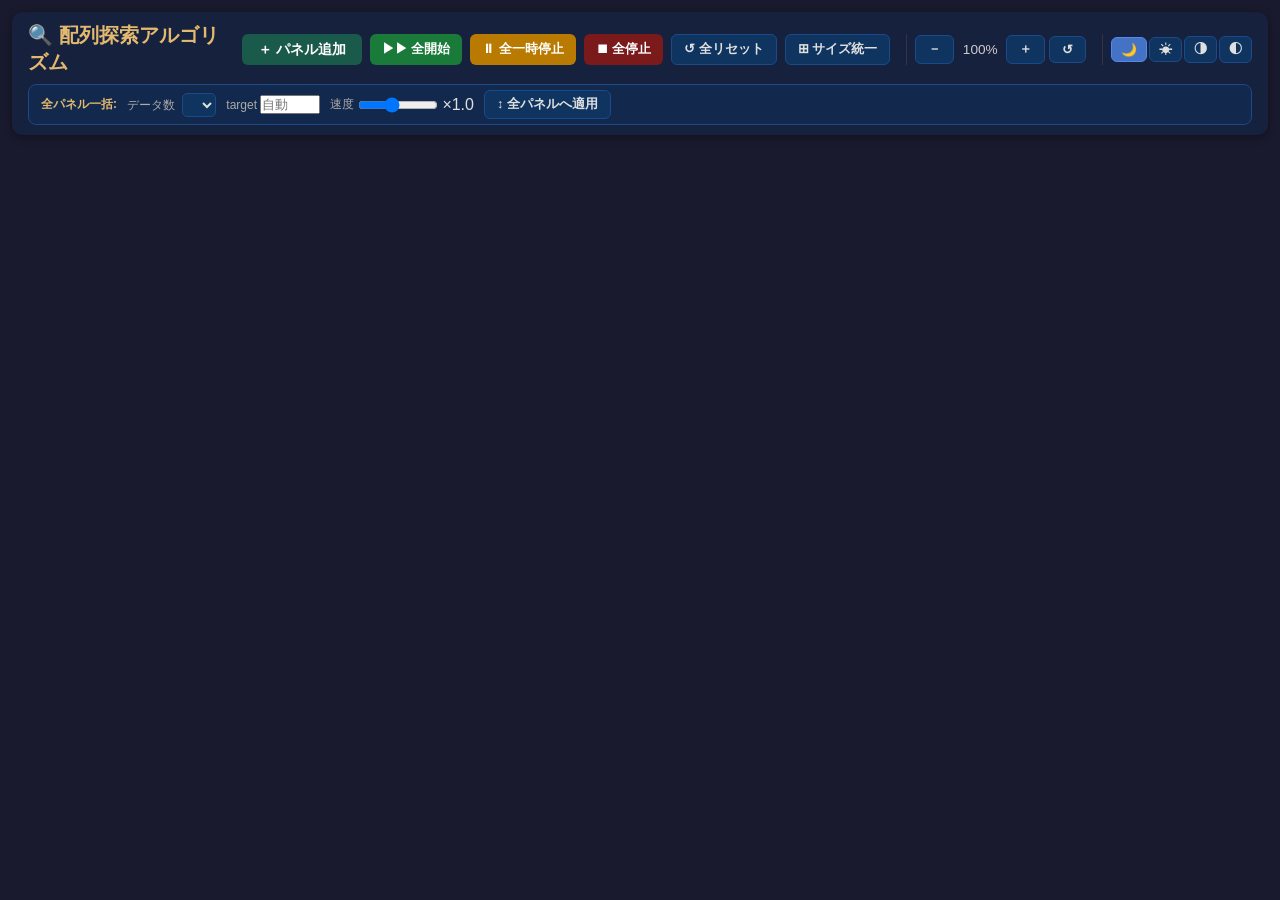
==== static/index.html @ 241fbbd7 "fix: drag/resize を Pointer Events API に統一 — setPointerCapture で軸ロック解消 mouse/touch 二重管理を廃止し pointerdo" ====
<!DOCTYPE html>
<html lang="ja">
<head>
  <meta charset="UTF-8">
  <meta name="viewport" content="width=device-width, initial-scale=1.0">
  <title>配列探索アルゴリズム</title>
  <link rel="stylesheet" href="/static/css/style.css?v=3">
</head>
<body>

  <!-- ===== ヘッダー ===== -->
  <header>
    <!-- 1行目: タイトル + パネル操作 -->
    <div class="header-row">
      <h1>🔍 配列探索アルゴリズム</h1>
      <div id="toolbar">
        <button id="btn-add-panel"  class="btn btn-add">＋ パネル追加</button>
        <button id="btn-start-all"  class="btn btn-success">▶▶ 全開始</button>
        <button id="btn-pause-all"  class="btn btn-warning">⏸ 全一時停止</button>
        <button id="btn-stop-all"   class="btn btn-danger">⏹ 全停止</button>
        <button id="btn-reset-all"  class="btn btn-secondary">↺ 全リセット</button>
        <button id="btn-sync-size"  class="btn btn-secondary" title="最前面のパネルサイズに全パネルを合わせる">⊞ サイズ統一</button>
        <div id="zoom-controls">
          <button id="btn-zoom-out"   class="btn btn-secondary" title="縮小">－</button>
          <span   id="zoom-label">100%</span>
          <button id="btn-zoom-in"    class="btn btn-secondary" title="拡大">＋</button>
          <button id="btn-zoom-reset" class="btn btn-secondary" title="ズームリセット">↺</button>
        </div>
        <div id="theme-controls">
          <button class="btn btn-secondary theme-btn theme-active" data-th="dark"     title="ダーク">🌙</button>
          <button class="btn btn-secondary theme-btn"              data-th="bright"   title="明るめ">☀</button>
          <button class="btn btn-secondary theme-btn"              data-th="hc"       title="コントラスト強め (暗め)">◑</button>
          <button class="btn btn-secondary theme-btn"              data-th="hcbright" title="コントラスト強め (明るめ)">◐</button>
        </div>
      </div>
    </div>
    <!-- 2行目: 全パネル一括設定 -->
    <div class="header-row" id="global-controls">
      <span class="global-label">全パネル一括:</span>
      <label>データ数
        <select id="global-size"></select>
      </label>
      <label>target
        <input type="number" id="global-target" min="0" max="999" placeholder="自動"
               style="width:60px" title="探索する値 (空欄=自動)">
      </label>
      <div class="speed-group">
        <label>速度</label>
        <input type="range" id="global-speed" min="1" max="200" value="80" title="大きいほど速い">
        <span id="global-speed-val">×1.0</span>
      </div>
      <button id="btn-apply-global" class="btn btn-secondary">↕ 全パネルへ適用</button>
    </div>
  </header>

  <!-- ===== パネルグリッド ===== -->
  <main id="panels-container"></main>

  <!-- ===== スクリプト ===== -->
  <script src="/static/js/array_canvas.js?v=8"></script>
  <script src="/static/js/ws_client.js?v=1"></script>
  <script src="/static/js/app.js?v=14"></script>
</body>
</html>
---- static/css/style.css ----
/* ===== リセット & ベース ===== */
*, *::before, *::after { box-sizing: border-box; margin: 0; padding: 0; }

body {
  font-family: "BIZ UDGothic", "Noto Sans JP", "Hiragino Kaku Gothic ProN",
               sans-serif;
  background: #1a1a2e;
  color: #e0e0e0;
  min-height: 100vh;
  padding: 12px;
  overflow-x: auto;   /* パネルが右端を超えた際に横スクロールを有効化 */
}

/* ===== ヘッダー ===== */
header {
  display: flex;
  flex-direction: column;
  gap: 8px;
  padding: 10px 16px;
  background: #16213e;
  border-radius: 10px;
  margin-bottom: 14px;
  box-shadow: 0 2px 8px rgba(0,0,0,.4);
}
.header-row {
  display: flex;
  align-items: center;
  gap: 10px;
  flex-wrap: wrap;
}
header h1 {
  font-size: 1.25rem;
  color: #e2b96f;
  flex: 1;
}

/* ===== ツールバー ===== */
#toolbar {
  display: flex;
  gap: 8px;
  flex-wrap: wrap;
}

/* ===== 全パネル一括設定 ===== */
#global-controls {
  background: rgba(15,52,96,.45);
  border: 1px solid #1a4a8a;
  border-radius: 8px;
  padding: 5px 12px;
  gap: 10px;
}
.global-label {
  font-size: .75rem;
  color: #e2b96f;
  font-weight: bold;
  white-space: nowrap;
}
#global-controls label {
  font-size: .75rem;
  color: #aaa;
  white-space: nowrap;
}
#global-controls select {
  background: #0f3460;
  color: #e0e0e0;
  border: 1px solid #1a4a8a;
  border-radius: 5px;
  padding: 3px 6px;
  font-size: .78rem;
  cursor: pointer;
  margin-left: 4px;
}
#global-controls select:focus { outline: 1px solid #e94560; }
#global-controls .speed-group input[type=range] {
  width: 80px;
}

/* ===== ズームコントロール ===== */
#zoom-controls {
  display: flex;
  align-items: center;
  gap: 4px;
  margin-left: 8px;
  padding-left: 8px;
  border-left: 1px solid #334;
}
#zoom-label {
  min-width: 3.2em;
  text-align: center;
  font-size: .85rem;
  color: #ccc;
}

/* ===== パネルコンテナ（フリーレイアウト） ===== */
#panels-container {
  position: relative;
  min-height: calc(100vh - 185px);
  transform-origin: 0 0;
}

/* ===== 1パネル ===== */
.panel {
  position: absolute;   /* フリー配置 */
  background: #16213e;
  border: 1px solid #0f3460;
  border-radius: 12px;
  padding: 12px;
  width: 520px;
  min-width: 280px;
  min-height: 340px;
  display: flex;
  flex-direction: column;
  gap: 8px;
  box-shadow: 0 4px 16px rgba(0,0,0,.5);
  transition: border-color .2s, box-shadow .15s;
  /* ── リサイズ ── */
  resize: both;
  overflow: hidden;
}
.panel.running  { border-color: #e94560; }
.panel.finished { border-color: #44aa44; }
.panel.front    { box-shadow: 0 8px 28px rgba(0,0,0,.8); }

/* リサイズハンドルを目立たせる */
.panel::after {
  content: '';
  position: absolute;
  bottom: 3px;
  right: 3px;
  width: 14px;
  height: 14px;
  background:
    linear-gradient(135deg,
      transparent 40%, #4472C4 40%, #4472C4 55%, transparent 55%,
      transparent 65%, #4472C4 65%, #4472C4 80%, transparent 80%);
  pointer-events: none;
  border-radius: 0 0 10px 0;
  opacity: .6;
}

/* パネルタイトルバー */
.panel-header {
  display: flex;
  align-items: center;
  gap: 8px;
}
.panel-title {
  font-size: .95rem;
  font-weight: bold;
  color: #e2b96f;
  flex: 1;
  overflow: hidden;
  text-overflow: ellipsis;
  white-space: nowrap;
}
.panel-close {
  background: none;
  border: none;
  color: #888;
  font-size: 1.1rem;
  cursor: pointer;
  padding: 2px 6px;
  border-radius: 4px;
}
.panel-close:hover { color: #e94560; background: rgba(233,69,96,.15); }

/* ドラッグハンドル */
.drag-handle {
  color: #888;
  font-size: 1.2rem;
  cursor: grab;
  padding: 0 4px;
  user-select: none;
  line-height: 1;
  flex-shrink: 0;
  touch-action: none;   /* タッチドラッグ有効化 */
}
.drag-handle:hover { color: #90caf9; }
.drag-handle:active { cursor: grabbing; }

/* タッチリサイズハンドル（モバイル対応） */
.panel .resize-handle {
  position: absolute;
  bottom: 0;
  right: 0;
  width: 24px;
  height: 24px;
  cursor: se-resize;
  z-index: 10;
  touch-action: none;
}

/* ドラッグ中・ドロップ対象のスタイル */
.panel.dragging {
  opacity: .35;
  border-style: dashed;
}
.panel.drag-over {
  border-color: #e2b96f !important;
  border-style: dashed;
  background: rgba(226,185,111,.06);
}

/* パラメタ行 */
.params-row {
  display: flex;
  gap: 6px;
  flex-wrap: wrap;
  align-items: center;
}
.params-row label {
  font-size: .75rem;
  color: #aaa;
  white-space: nowrap;
}
.params-row select, .params-row input[type=range] {
  background: #0f3460;
  color: #e0e0e0;
  border: 1px solid #1a4a8a;
  border-radius: 5px;
  padding: 3px 6px;
  font-size: .78rem;
  cursor: pointer;
}
.params-row select:focus { outline: 1px solid #e94560; }

/* スピードスライダー */
.speed-group {
  display: flex;
  align-items: center;
  gap: 4px;
}
.speed-group input[type=range] {
  width: 80px;
  padding: 0;
}
.speed-value {
  font-size: .75rem;
  color: #e2b96f;
  min-width: 36px;
  text-align: right;
}

/* コントロールボタン行 */
.controls-row {
  display: flex;
  gap: 6px;
  flex-wrap: wrap;
}

/* ===== ボタン共通 ===== */
.btn {
  display: inline-flex;
  align-items: center;
  gap: 4px;
  padding: 5px 12px;
  border: none;
  border-radius: 6px;
  font-size: .8rem;
  font-weight: bold;
  cursor: pointer;
  transition: opacity .15s, transform .1s;
  user-select: none;
}
.btn:active { transform: scale(.95); }
.btn:disabled { opacity: .35; cursor: not-allowed; }
.btn-primary   { background: #e94560; color: #fff; }
.btn-secondary { background: #0f3460; color: #e0e0e0; border: 1px solid #1a4a8a; }
.btn-success   { background: #1a7a3a; color: #fff; }
.btn-warning   { background: #b87a00; color: #fff; }
.btn-danger    { background: #7a1a1a; color: #fff; }
.btn-add       { background: #1a5a4a; color: #fff; font-size: .9rem; padding: 6px 16px; }
.btn:hover:not(:disabled) { opacity: .85; }

/* キャンバス */
.canvas-wrapper {
  position: relative;
  background: #0a0a1a;
  border-radius: 8px;
  overflow: hidden;
  flex: 1;          /* 縦方向の余白をすべて使う */
  min-height: 120px;
}
.array-canvas {
  display: block;
  width: 100%;
  height: 100%;     /* ラッパーいっぱいに広がる */
}

/* テキストオーバーレイ (キャンバス上部に重ねて表示) */
.text-overlay {
  position: absolute;
  top: 0;
  left: 0;
  right: 0;
  background: rgba(10, 20, 50, 0.72);
  padding: 4px 10px;
  font-size: .82rem;
  color: #90caf9;
  font-family: "Courier New", monospace;
  white-space: pre-wrap;
  word-break: break-all;
  pointer-events: none;   /* マウスイベントをキャンバスに透過 */
  border-radius: 8px 8px 0 0;
  line-height: 1.4;
  z-index: 1;
}

/* ステータスバー */
.status-bar {
  font-size: .75rem;
  color: #888;
  display: flex;
  gap: 12px;
}
.status-bar .status-algo  { color: #e2b96f; font-weight: bold; }
.status-bar .status-state { color: #90caf9; }

/* ===== レスポンシブ ===== */
@media (max-width: 560px) {
  .panel { width: calc(100vw - 24px); }
}

/* ===== テーマ切替ボタン ===== */
#theme-controls {
  display: flex;
  align-items: center;
  gap: 2px;
  margin-left: 8px;
  padding-left: 8px;
  border-left: 1px solid #334;
}
.theme-btn {
  font-size: .8rem;
  padding: 4px 9px;
}
.theme-btn.theme-active {
  background: #4472C4 !important;
  color: #fff !important;
  border-color: #5588ee !important;
  opacity: 1 !important;
}

/* ===== テーマ: 明るめ ===== */
body[data-theme="bright"] {
  background: #eaecf6;
  color: #1a1a2e;
}
body[data-theme="bright"] header {
  background: #dde3f5;
  box-shadow: 0 2px 8px rgba(0,0,0,.12);
}
body[data-theme="bright"] header h1 { color: #2a3a88; }
body[data-theme="bright"] #global-controls {
  background: rgba(180,200,240,.45);
  border-color: #8898d0;
}
body[data-theme="bright"] .global-label    { color: #2a3a88; }
body[data-theme="bright"] #global-controls label { color: #334; }
body[data-theme="bright"] #global-controls select {
  background: #fff;
  color: #1a1a2e;
  border-color: #8898d0;
}
body[data-theme="bright"] #global-controls select:focus { outline-color: #2a3a88; }
body[data-theme="bright"] #zoom-controls { border-color: #bbc; }
body[data-theme="bright"] #zoom-label    { color: #334; }
body[data-theme="bright"] .panel {
  background: #ffffff;
  border-color: #c0cae8;
  box-shadow: 0 4px 16px rgba(0,0,0,.14);
}
body[data-theme="bright"] .panel.front   { box-shadow: 0 8px 28px rgba(0,0,0,.25); }
body[data-theme="bright"] .panel.running  { border-color: #d93025; }
body[data-theme="bright"] .panel.finished { border-color: #1a7a2a; }
body[data-theme="bright"] .panel::after {
  background:
    linear-gradient(135deg,
      transparent 40%, #2a5bb8 40%, #2a5bb8 55%, transparent 55%,
      transparent 65%, #2a5bb8 65%, #2a5bb8 80%, transparent 80%);
}
body[data-theme="bright"] .panel-title  { color: #2a3a88; }
body[data-theme="bright"] .panel-close  { color: #667; }
body[data-theme="bright"] .drag-handle  { color: #889; }
body[data-theme="bright"] .drag-handle:hover { color: #2a5bb8; }
body[data-theme="bright"] .params-row label { color: #445; }
body[data-theme="bright"] .params-row select,
body[data-theme="bright"] .params-row input[type=range] {
  background: #fff;
  color: #1a1a2e;
  border-color: #8898d0;
}
body[data-theme="bright"] .params-row select:focus { outline-color: #2a3a88; }
body[data-theme="bright"] .speed-value { color: #2a5bb8; }
body[data-theme="bright"] .btn-secondary {
  background: #d4daf2;
  color: #1a1a2e;
  border-color: #8090c8;
}
body[data-theme="bright"] .canvas-wrapper { background: #f0f4ff; }
body[data-theme="bright"] .text-overlay {
  background: rgba(220,228,255,.88);
  color: #1a2880;
}
body[data-theme="bright"] .status-bar            { color: #556; }
body[data-theme="bright"] .status-bar .status-algo  { color: #2a3a88; }
body[data-theme="bright"] .status-bar .status-state { color: #3a5ab0; }
body[data-theme="bright"] #theme-controls          { border-color: #bbc; }
body[data-theme="bright"] .theme-btn.theme-active  {
  background: #2a5bb8 !important;
  color: #fff !important;
  border-color: #3a6cc8 !important;
}

/* ===== テーマ: コントラスト強め ===== */
body[data-theme="hc"] {
  background: #000000;
  color: #ffffff;
}
body[data-theme="hc"] header {
  background: #050505;
  box-shadow: 0 2px 8px rgba(255,255,255,.06);
}
body[data-theme="hc"] header h1 { color: #ffff00; }
body[data-theme="hc"] #global-controls {
  background: rgba(255,255,255,.04);
  border-color: #555;
}
body[data-theme="hc"] .global-label    { color: #ffff00; }
body[data-theme="hc"] #global-controls label { color: #ccc; }
body[data-theme="hc"] #global-controls select {
  background: #111;
  color: #fff;
  border-color: #555;
}
body[data-theme="hc"] #global-controls select:focus { outline-color: #ffff00; }
body[data-theme="hc"] #zoom-controls { border-color: #444; }
body[data-theme="hc"] #zoom-label    { color: #ccc; }
body[data-theme="hc"] .panel {
  background: #0a0a0a;
  border-color: #444;
  box-shadow: 0 4px 16px rgba(0,0,0,.9);
}
body[data-theme="hc"] .panel.front   { box-shadow: 0 8px 28px rgba(255,255,255,.08); }
body[data-theme="hc"] .panel.running  { border-color: #ff2200; box-shadow: 0 0 10px rgba(255,34,0,.4); }
body[data-theme="hc"] .panel.finished { border-color: #00ff66; box-shadow: 0 0 10px rgba(0,255,102,.3); }
body[data-theme="hc"] .panel::after {
  background:
    linear-gradient(135deg,
      transparent 40%, #00aaff 40%, #00aaff 55%, transparent 55%,
      transparent 65%, #00aaff 65%, #00aaff 80%, transparent 80%);
}
body[data-theme="hc"] .panel-title  { color: #ffff00; }
body[data-theme="hc"] .panel-close  { color: #888; }
body[data-theme="hc"] .drag-handle  { color: #888; }
body[data-theme="hc"] .drag-handle:hover { color: #00aaff; }
body[data-theme="hc"] .params-row label { color: #ccc; }
body[data-theme="hc"] .params-row select,
body[data-theme="hc"] .params-row input[type=range] {
  background: #111;
  color: #fff;
  border-color: #555;
}
body[data-theme="hc"] .params-row select:focus { outline-color: #ffff00; }
body[data-theme="hc"] .speed-value { color: #ffff00; }
body[data-theme="hc"] .btn-secondary {
  background: #111;
  color: #fff;
  border-color: #666;
}
body[data-theme="hc"] .btn-success  { background: #006600; }
body[data-theme="hc"] .btn-warning  { background: #996600; }
body[data-theme="hc"] .btn-danger   { background: #880000; }
body[data-theme="hc"] .canvas-wrapper { background: #000; }
body[data-theme="hc"] .text-overlay {
  background: rgba(0,0,0,.85);
  color: #00ffff;
}
body[data-theme="hc"] .status-bar            { color: #888; }
body[data-theme="hc"] .status-bar .status-algo  { color: #ffff00; }
body[data-theme="hc"] .status-bar .status-state { color: #00aaff; }
body[data-theme="hc"] #theme-controls { border-color: #444; }
body[data-theme="hc"] .theme-btn.theme-active {
  background: #00aaff !important;
  color: #000 !important;
  border-color: #00ccff !important;
}

/* ===== テーマ: コントラスト強め (明るめ) ===== */
body[data-theme="hcbright"] {
  background: #e4e8f8;
  color: #0a0a1e;
}
body[data-theme="hcbright"] header {
  background: #d4daf2;
  box-shadow: 0 2px 8px rgba(0,0,0,.15);
}
body[data-theme="hcbright"] header h1 { color: #002299; }
body[data-theme="hcbright"] #global-controls {
  background: rgba(160,180,240,.45);
  border-color: #6677cc;
}
body[data-theme="hcbright"] .global-label    { color: #002299; }
body[data-theme="hcbright"] #global-controls label { color: #223; }
body[data-theme="hcbright"] #global-controls select {
  background: #fff;
  color: #0a0a1e;
  border-color: #6677cc;
}
body[data-theme="hcbright"] #global-controls select:focus { outline-color: #002299; }
body[data-theme="hcbright"] #zoom-controls { border-color: #99a; }
body[data-theme="hcbright"] #zoom-label    { color: #223; }
body[data-theme="hcbright"] .panel {
  background: #ffffff;
  border-color: #7788cc;
  border-width: 2px;
  box-shadow: 0 4px 16px rgba(0,0,0,.18);
}
body[data-theme="hcbright"] .panel.front   { box-shadow: 0 8px 28px rgba(0,0,80,.2); }
body[data-theme="hcbright"] .panel.running  { border-color: #ee1100; box-shadow: 0 0 10px rgba(238,17,0,.3); }
body[data-theme="hcbright"] .panel.finished { border-color: #007700; box-shadow: 0 0 10px rgba(0,119,0,.25); }
body[data-theme="hcbright"] .panel::after {
  background:
    linear-gradient(135deg,
      transparent 40%, #0055ee 40%, #0055ee 55%, transparent 55%,
      transparent 65%, #0055ee 65%, #0055ee 80%, transparent 80%);
}
body[data-theme="hcbright"] .panel-title  { color: #002299; font-weight: bold; }
body[data-theme="hcbright"] .panel-close  { color: #557; }
body[data-theme="hcbright"] .drag-handle  { color: #779; }
body[data-theme="hcbright"] .drag-handle:hover { color: #0055ee; }
body[data-theme="hcbright"] .params-row label { color: #334; }
body[data-theme="hcbright"] .params-row select,
body[data-theme="hcbright"] .params-row input[type=range] {
  background: #fff;
  color: #0a0a1e;
  border-color: #6677cc;
}
body[data-theme="hcbright"] .params-row select:focus { outline-color: #002299; }
body[data-theme="hcbright"] .speed-value { color: #0055ee; font-weight: bold; }
body[data-theme="hcbright"] .btn-secondary {
  background: #c8d0f0;
  color: #0a0a1e;
  border-color: #6677cc;
}
body[data-theme="hcbright"] .btn-primary { background: #cc0000; }
body[data-theme="hcbright"] .canvas-wrapper { background: #ffffff; }
body[data-theme="hcbright"] .text-overlay {
  background: rgba(210,220,255,.90);
  color: #001188;
  font-weight: bold;
}
body[data-theme="hcbright"] .status-bar            { color: #446; }
body[data-theme="hcbright"] .status-bar .status-algo  { color: #002299; font-weight: bold; }
body[data-theme="hcbright"] .status-bar .status-state { color: #0055ee; }
body[data-theme="hcbright"] #theme-controls { border-color: #99a; }
body[data-theme="hcbright"] .theme-btn.theme-active {
  background: #0055ee !important;
  color: #fff !important;
  border-color: #3377ff !important;
}
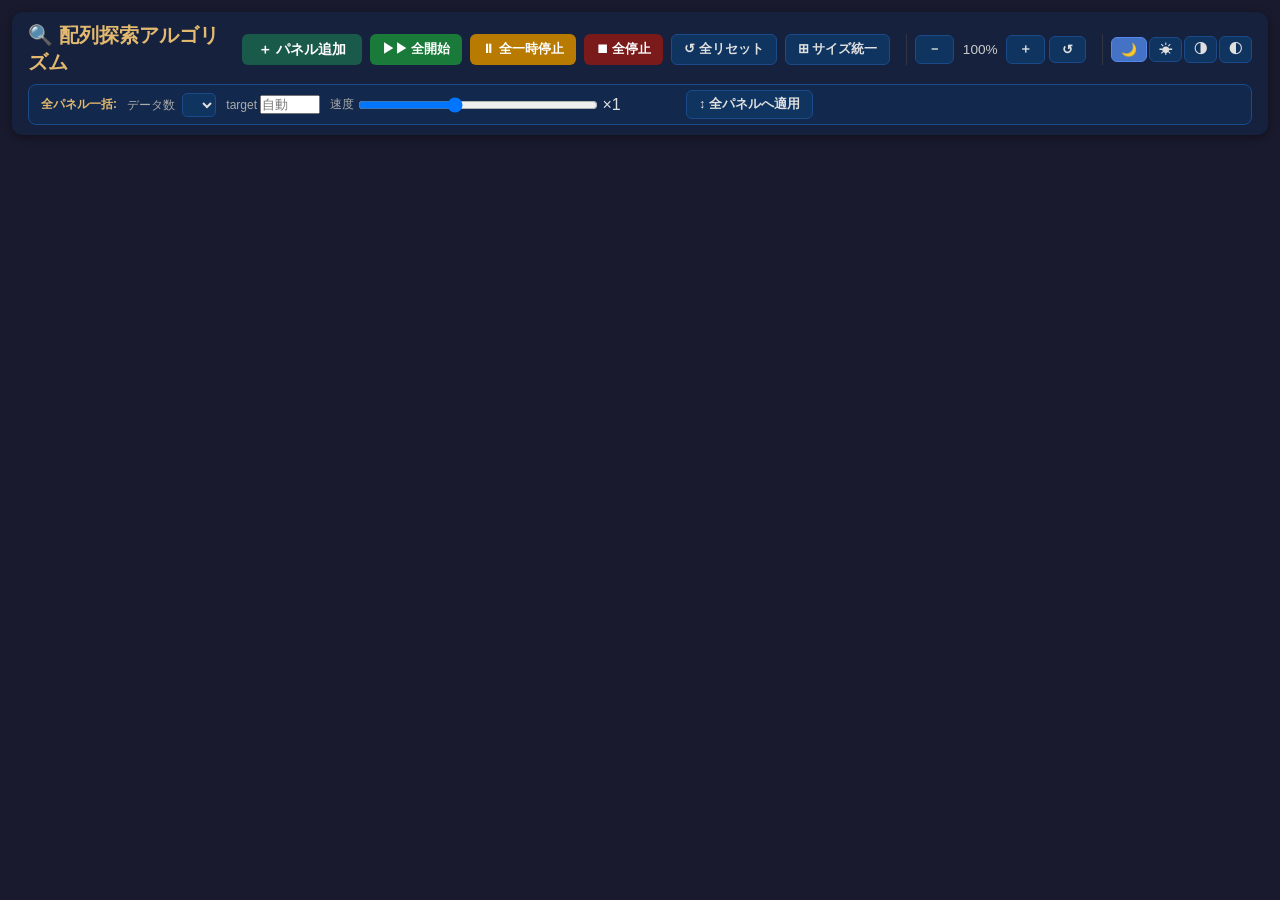
==== commit 95c22418: "feat: 速度スライダーを作り直し — 開始時の速度ずれ修正・止まる位置・ステップ実行、探索値の水平線を明示、index.html に no-cache (app.js v21, array_can" ====
--- a/static/index.html
+++ b/static/index.html
@@ -4,7 +4,7 @@
   <meta charset="UTF-8">
   <meta name="viewport" content="width=device-width, initial-scale=1.0">
   <title>配列探索アルゴリズム</title>
-  <link rel="stylesheet" href="/static/css/style.css?v=3">
+  <link rel="stylesheet" href="/static/css/style.css?v=6">
 </head>
 <body>
 
@@ -46,8 +46,8 @@
       </label>
       <div class="speed-group">
         <label>速度</label>
-        <input type="range" id="global-speed" min="1" max="200" value="80" title="大きいほど速い">
-        <span id="global-speed-val">×1.0</span>
+        <input type="range" id="global-speed" min="1" max="200" value="80" title="大きいほど速い。左端はステップ実行（Space / Enter で 1 コマ）。ステップ・×0.1・×0.5・×1・×2・×5・×10 で止まる">
+        <span id="global-speed-val">×1</span>
       </div>
       <button id="btn-apply-global" class="btn btn-secondary">↕ 全パネルへ適用</button>
     </div>
@@ -57,8 +57,8 @@
   <main id="panels-container"></main>
 
   <!-- ===== スクリプト ===== -->
-  <script src="/static/js/array_canvas.js?v=8"></script>
-  <script src="/static/js/ws_client.js?v=1"></script>
-  <script src="/static/js/app.js?v=14"></script>
+  <script src="/static/js/array_canvas.js?v=11"></script>
+  <script src="/static/js/ws_client.js?v=2"></script>
+  <script src="/static/js/app.js?v=21"></script>
 </body>
 </html>
--- a/static/css/style.css
+++ b/static/css/style.css
@@ -233,6 +233,27 @@
 .speed-group input[type=range] {
   width: 80px;
   padding: 0;
+}
+/* 速度スライダー（×0.5・×1・×2・×5・×10 で止まる）は扱いやすいよう長めにする。
+   パネルでは行に収まらなければ次の行へ回り、パネルの幅に合わせて伸びる（220〜420px） */
+.panel .speed-group.speed-main { flex: 1 1 300px; }
+.panel .speed-group.speed-main input.rng-speed {
+  flex: 1 1 auto;
+  width: auto;
+  min-width: 220px;
+  max-width: 420px;
+}
+#global-controls #global-speed { width: 240px; }
+/* 速度の表示は幅を固定（「ステップ」「×0.14」「×10」などで、後ろのボタンや目盛りの位置がずれないように） */
+.speed-group .speed-value,
+#global-speed-val {
+  display: inline-block;
+  flex: 0 0 auto;
+  width: 4.6em;
+  min-width: 0;
+  text-align: left;
+  white-space: nowrap;
+  font-variant-numeric: tabular-nums;
 }
 .speed-value {
   font-size: .75rem;
@@ -315,6 +336,25 @@
 }
 .status-bar .status-algo  { color: #e2b96f; font-weight: bold; }
 .status-bar .status-state { color: #90caf9; }
+.status-bar .status-done-badge {
+  margin-left: auto;
+  font-size: .8rem;
+  font-weight: bold;
+  padding: 2px 9px;
+  border-radius: 10px;
+  display: none;
+  /* 背景色を固定で持つことで、カラーテーマが変わっても視認性を保つ */
+  background: #3a3a10;
+  color: #FFD700;
+}
+.status-bar .status-done-badge.visible { display: inline-block; }
+.status-bar .status-done-badge.badge-found { background: #0d3a17; color: #6dff9e; }
+.status-bar .status-done-badge.badge-notfound { background: #3a0d0d; color: #ff8888; }
+.status-bar .status-done-badge.flash { animation: statusBadgeFlash 1.4s ease-out; }
+@keyframes statusBadgeFlash {
+  0%   { box-shadow: 0 0 0 4px rgba(255,215,0,.55); }
+  100% { box-shadow: 0 0 0 4px rgba(255,215,0,0); }
+}
 
 /* ===== レスポンシブ ===== */
 @media (max-width: 560px) {
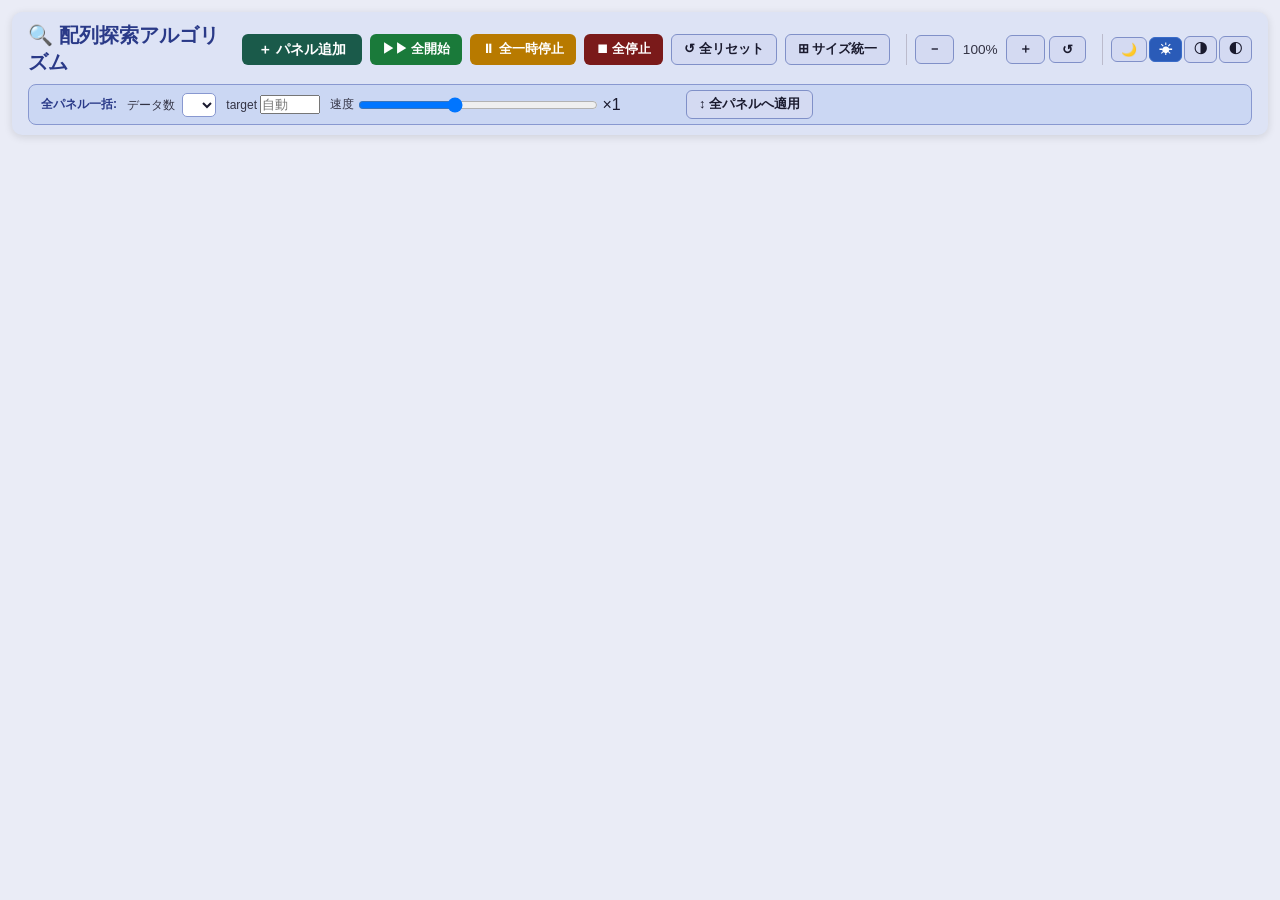
==== commit e1b1e238: "feat: 初期テーマを明るめ（☀ bright）に変更 (array_canvas.js v12) index.html の <body data-theme="bright"> と ☀ ボタンの " ====
--- a/static/index.html
+++ b/static/index.html
@@ -6,7 +6,7 @@
   <title>配列探索アルゴリズム</title>
   <link rel="stylesheet" href="/static/css/style.css?v=6">
 </head>
-<body>
+<body data-theme="bright">
 
   <!-- ===== ヘッダー ===== -->
   <header>
@@ -27,8 +27,8 @@
           <button id="btn-zoom-reset" class="btn btn-secondary" title="ズームリセット">↺</button>
         </div>
         <div id="theme-controls">
-          <button class="btn btn-secondary theme-btn theme-active" data-th="dark"     title="ダーク">🌙</button>
-          <button class="btn btn-secondary theme-btn"              data-th="bright"   title="明るめ">☀</button>
+          <button class="btn btn-secondary theme-btn"              data-th="dark"     title="ダーク">🌙</button>
+          <button class="btn btn-secondary theme-btn theme-active" data-th="bright"   title="明るめ">☀</button>
           <button class="btn btn-secondary theme-btn"              data-th="hc"       title="コントラスト強め (暗め)">◑</button>
           <button class="btn btn-secondary theme-btn"              data-th="hcbright" title="コントラスト強め (明るめ)">◐</button>
         </div>
@@ -57,7 +57,7 @@
   <main id="panels-container"></main>
 
   <!-- ===== スクリプト ===== -->
-  <script src="/static/js/array_canvas.js?v=11"></script>
+  <script src="/static/js/array_canvas.js?v=12"></script>
   <script src="/static/js/ws_client.js?v=2"></script>
   <script src="/static/js/app.js?v=21"></script>
 </body>
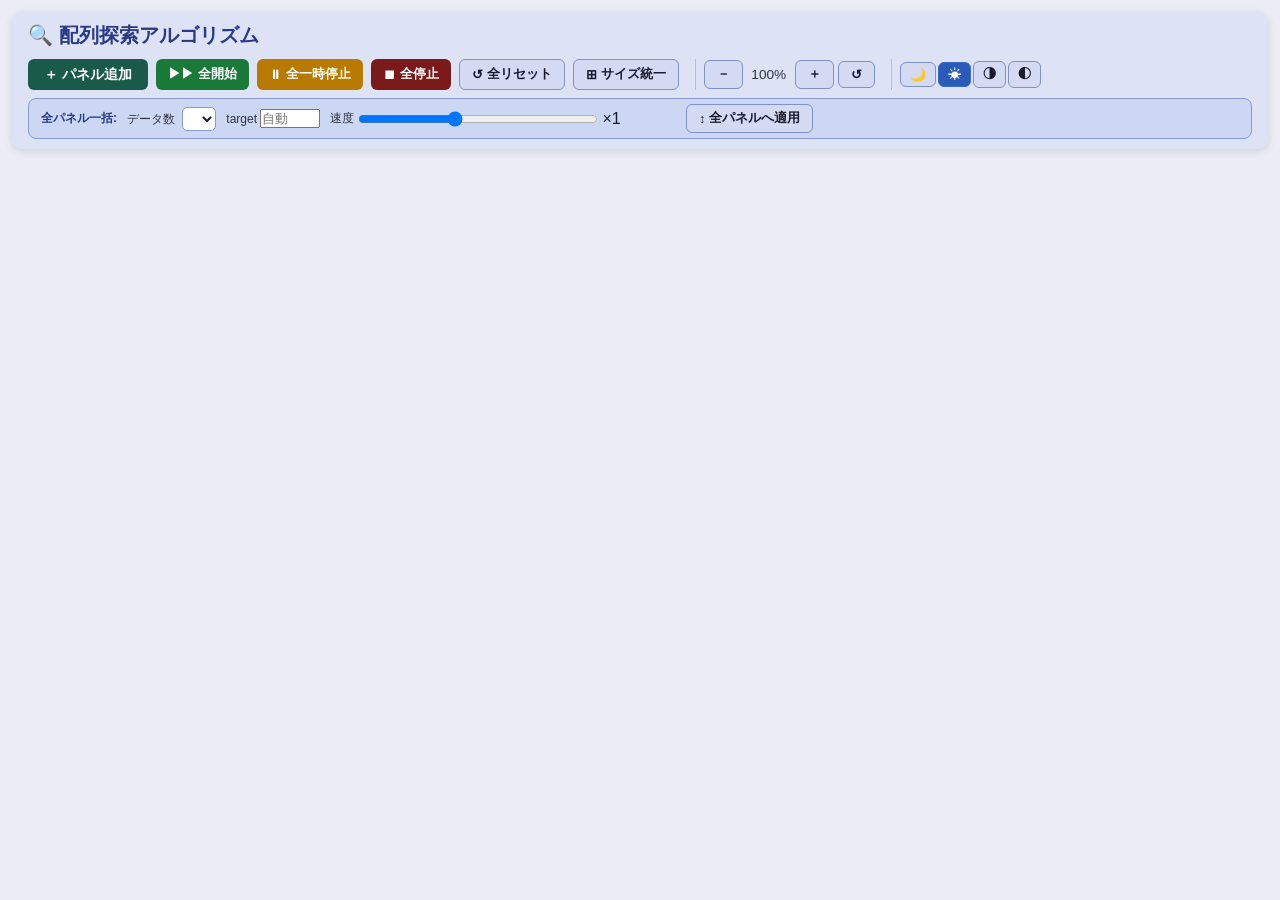
==== commit 185d159d: "feat: 画面上部のコントロールパネルをウインドウの幅に合わせて小さくし2行に収める (app.js v23, style.css v8) _fitHeader が、ヘッダーが2行に収まるまで fi" ====
--- a/static/index.html
+++ b/static/index.html
@@ -4,7 +4,7 @@
   <meta charset="UTF-8">
   <meta name="viewport" content="width=device-width, initial-scale=1.0">
   <title>配列探索アルゴリズム</title>
-  <link rel="stylesheet" href="/static/css/style.css?v=6">
+  <link rel="stylesheet" href="/static/css/style.css?v=8">
 </head>
 <body data-theme="bright">
 
@@ -12,14 +12,14 @@
   <header>
     <!-- 1行目: タイトル + パネル操作 -->
     <div class="header-row">
-      <h1>🔍 配列探索アルゴリズム</h1>
+      <h1>🔍 配列探索<span class="hdr-sub">アルゴリズム</span></h1>
       <div id="toolbar">
-        <button id="btn-add-panel"  class="btn btn-add">＋ パネル追加</button>
-        <button id="btn-start-all"  class="btn btn-success">▶▶ 全開始</button>
-        <button id="btn-pause-all"  class="btn btn-warning">⏸ 全一時停止</button>
-        <button id="btn-stop-all"   class="btn btn-danger">⏹ 全停止</button>
-        <button id="btn-reset-all"  class="btn btn-secondary">↺ 全リセット</button>
-        <button id="btn-sync-size"  class="btn btn-secondary" title="最前面のパネルサイズに全パネルを合わせる">⊞ サイズ統一</button>
+        <button id="btn-add-panel"  class="btn btn-add" title="パネル追加">＋<span class="btn-text">パネル追加</span></button>
+        <button id="btn-start-all"  class="btn btn-success" title="全開始">▶▶<span class="btn-text">全開始</span></button>
+        <button id="btn-pause-all"  class="btn btn-warning" title="全一時停止">⏸<span class="btn-text">全一時停止</span></button>
+        <button id="btn-stop-all"   class="btn btn-danger" title="全停止">⏹<span class="btn-text">全停止</span></button>
+        <button id="btn-reset-all"  class="btn btn-secondary" title="全リセット">↺<span class="btn-text">全リセット</span></button>
+        <button id="btn-sync-size"  class="btn btn-secondary" title="最前面のパネルサイズに全パネルを合わせる">⊞<span class="btn-text">サイズ統一</span></button>
         <div id="zoom-controls">
           <button id="btn-zoom-out"   class="btn btn-secondary" title="縮小">－</button>
           <span   id="zoom-label">100%</span>
@@ -37,7 +37,7 @@
     <!-- 2行目: 全パネル一括設定 -->
     <div class="header-row" id="global-controls">
       <span class="global-label">全パネル一括:</span>
-      <label>データ数
+      <label title="データ数"><span class="lbl">データ数</span>
         <select id="global-size"></select>
       </label>
       <label>target
@@ -45,11 +45,11 @@
                style="width:60px" title="探索する値 (空欄=自動)">
       </label>
       <div class="speed-group">
-        <label>速度</label>
+        <label class="lbl">速度</label>
         <input type="range" id="global-speed" min="1" max="200" value="80" title="大きいほど速い。左端はステップ実行（Space / Enter で 1 コマ）。ステップ・×0.1・×0.5・×1・×2・×5・×10 で止まる">
         <span id="global-speed-val">×1</span>
       </div>
-      <button id="btn-apply-global" class="btn btn-secondary">↕ 全パネルへ適用</button>
+      <button id="btn-apply-global" class="btn btn-secondary" title="全パネルへ適用">↕<span class="lbl-long">全パネルへ適用</span><span class="lbl-short">適用</span></button>
     </div>
   </header>
 
@@ -59,6 +59,6 @@
   <!-- ===== スクリプト ===== -->
   <script src="/static/js/array_canvas.js?v=12"></script>
   <script src="/static/js/ws_client.js?v=2"></script>
-  <script src="/static/js/app.js?v=21"></script>
+  <script src="/static/js/app.js?v=23"></script>
 </body>
 </html>
--- a/static/css/style.css
+++ b/static/css/style.css
@@ -381,6 +381,58 @@
   opacity: 1 !important;
 }
 
+/* ===== ヘッダーの詰め方 =====
+   ウインドウが狭いとき、app.js の _fitHeader が、ヘッダー（タイトル・ツールバー・全パネル一括）が
+   2 行に収まるまで header に fit-1〜fit-5 を順に付ける（前の段階の詰め方も残したまま次を足す）。
+   fit-1: 小さめ表示。ボタン・文字・入力欄を小さくし、上下の余白を詰めて、行の高さを低くする
+   fit-2: タイトルの副題・「全パネル一括:」を省き、「全パネルへ適用」を「適用」に、一括の速度スライダーを短く
+   fit-3: ツールバーのボタンをアイコンだけに（文字はボタンの title で出る）
+   fit-4: タイトルを隠し、間隔を詰め、一括の速度スライダーをさらに短く
+   fit-5: 一括設定の見出し（データ数・速度など。title で出る）を省き、ボタンの左右の余白を詰める */
+/* タイトルは縮めない（flex: 1 は基準幅 0 なので、ツールバーと同じ行に押し込まれて末尾が切れていた）。
+   収まらなければ行が増え、_fitHeader が次の段階へ進む */
+header h1 { flex: 1 0 auto; white-space: nowrap; }
+.btn .lbl-short { display: none; }
+
+/* fit-1: 小さめ表示（行の高さは、文字の大きさ × 行の高さ + 上下の余白で決まる。記号や絵文字で行が
+   高くならないよう、行の高さを数値で決める） */
+header.fit-1 { padding: 5px 10px; gap: 4px; margin-bottom: 8px; }
+header.fit-1 h1 { font-size: 1.05rem; line-height: 1.25; }
+header.fit-1 .header-row,
+header.fit-1 #toolbar { gap: 6px; }
+header.fit-1 .btn,
+header.fit-1 .btn-add,
+header.fit-1 .theme-btn { font-size: .72rem; line-height: 1.25; padding: 3px 9px; }
+header.fit-1 #zoom-controls,
+header.fit-1 #theme-controls { margin-left: 4px; padding-left: 6px; }
+header.fit-1 #zoom-label { font-size: .72rem; min-width: 2.8em; }
+header.fit-1 #global-controls { padding: 2px 10px; gap: 8px; }
+header.fit-1 #global-controls label,
+header.fit-1 #toolbar label,
+header.fit-1 .global-label { font-size: .7rem; }
+header.fit-1 select,
+header.fit-1 input[type=number] { font-size: .72rem; line-height: 1.25; padding: 1px 4px; }
+header.fit-1 #global-speed-val { font-size: .72rem; }
+
+/* fit-2〜fit-5: 横幅を詰める */
+header.fit-2 .hdr-sub,
+header.fit-2 .global-label,
+header.fit-2 .btn .lbl-long { display: none; }
+header.fit-2 .btn .lbl-short { display: inline; }
+header.fit-2 #global-controls #global-speed { width: 160px; }
+header.fit-3 #toolbar .btn-text { display: none; }
+header.fit-4 h1 { display: none; }
+header.fit-4 .header-row,
+header.fit-4 #toolbar,
+header.fit-4 #global-controls { gap: 5px; }
+header.fit-4 #zoom-controls,
+header.fit-4 #theme-controls { margin-left: 2px; padding-left: 5px; }
+header.fit-4 #global-controls #global-speed { width: 110px; }
+header.fit-5 .lbl { display: none; }
+header.fit-5 .btn,
+header.fit-5 .btn-add,
+header.fit-5 .theme-btn { padding-left: 6px; padding-right: 6px; }
+
 /* ===== テーマ: 明るめ ===== */
 body[data-theme="bright"] {
   background: #eaecf6;
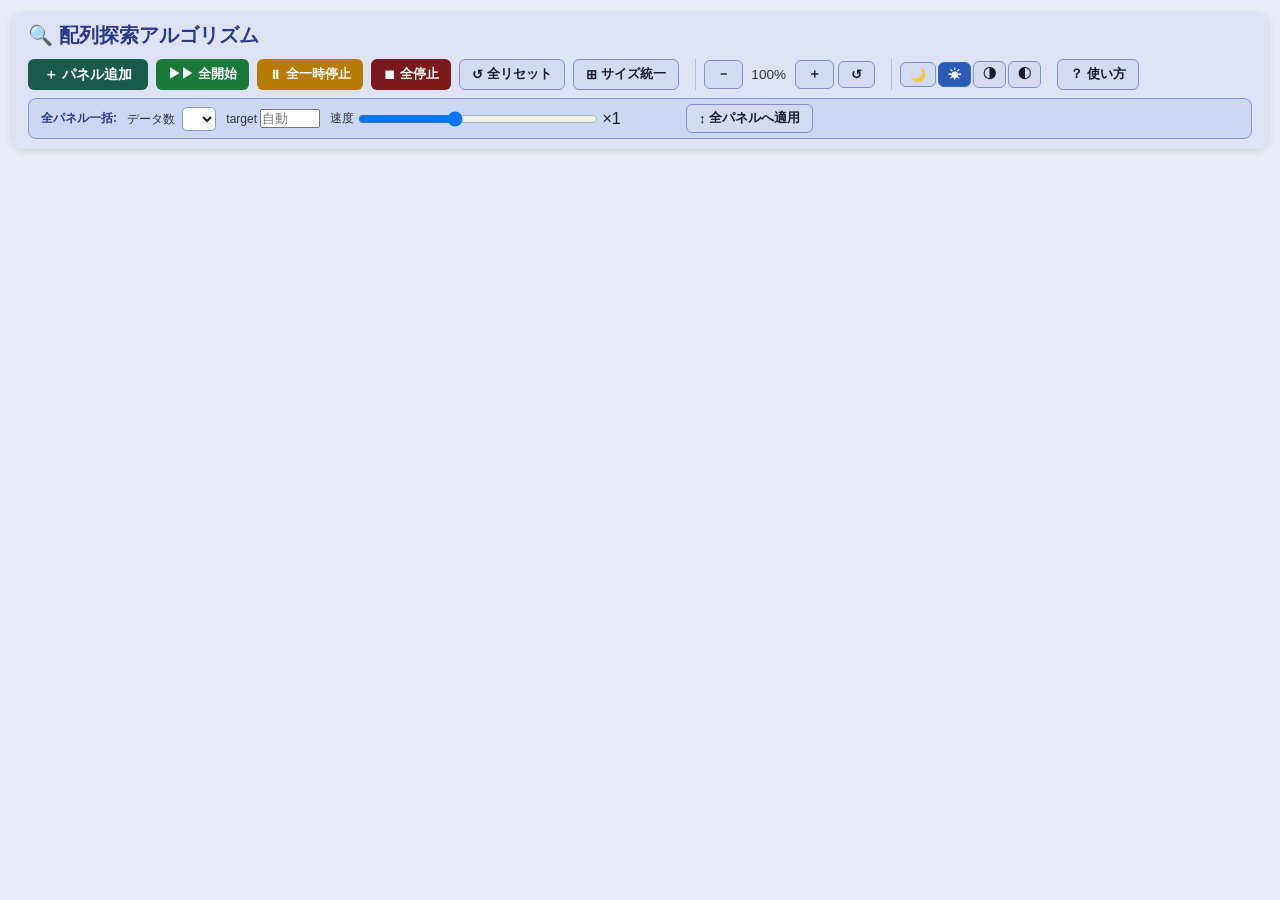
==== commit c560b26e: "feat: 使い方マニュアル（HTML と PDF 版）を追加し、ヘッダーに「？ 使い方」ボタンを付けた (style.css v9, manual.css v1) Co-Authored-By: C" ====
--- a/static/index.html
+++ b/static/index.html
@@ -4,7 +4,7 @@
   <meta charset="UTF-8">
   <meta name="viewport" content="width=device-width, initial-scale=1.0">
   <title>配列探索アルゴリズム</title>
-  <link rel="stylesheet" href="/static/css/style.css?v=8">
+  <link rel="stylesheet" href="/static/css/style.css?v=9">
 </head>
 <body data-theme="bright">
 
@@ -32,6 +32,7 @@
           <button class="btn btn-secondary theme-btn"              data-th="hc"       title="コントラスト強め (暗め)">◑</button>
           <button class="btn btn-secondary theme-btn"              data-th="hcbright" title="コントラスト強め (明るめ)">◐</button>
         </div>
+        <a id="btn-manual" class="btn btn-secondary" href="/static/manual.html?v=1" target="_blank" rel="noopener" title="使い方（マニュアル）を別のタブで開く">？<span class="btn-text">使い方</span></a>
       </div>
     </div>
     <!-- 2行目: 全パネル一括設定 -->
--- a/static/css/style.css
+++ b/static/css/style.css
@@ -380,6 +380,11 @@
   border-color: #5588ee !important;
   opacity: 1 !important;
 }
+
+/* 使い方（マニュアル）ボタン: マニュアルを別のタブで開くリンク（a 要素をボタンの見た目にする） */
+a.btn { text-decoration: none; }
+#btn-manual { margin-left: 8px; }
+header.fit-4 #btn-manual { margin-left: 2px; }
 
 /* ===== ヘッダーの詰め方 =====
    ウインドウが狭いとき、app.js の _fitHeader が、ヘッダー（タイトル・ツールバー・全パネル一括）が
